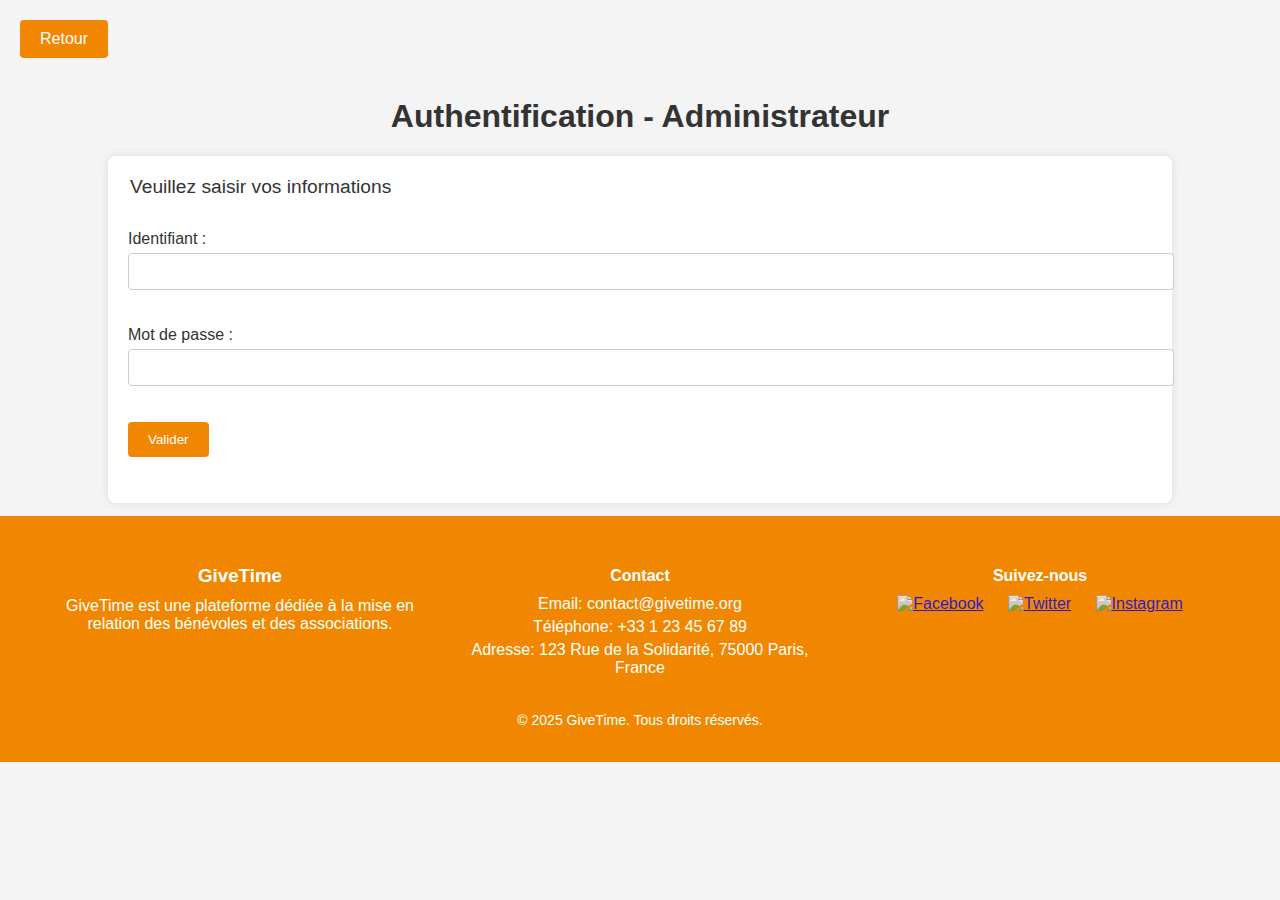
==== Connexion/Form_admin.html @ 536b1ea3 "Ajout des nouveaux fichier dû à la resctructuration du projet avec les corrections de bug" ====
<!DOCTYPE html>
<html lang="en">
<head>
    <meta charset="UTF-8">
    <meta name="viewport" content="width=device-width, initial-scale=1.0">
    <title>Universitice</title>
    <link rel="stylesheet" href="../css/style-form.css">
</head>
<body>
    <a href="../index.html" class="back-button">Retour</a>
    <h1>Authentification - Administrateur</h1>
    <div class="container">
        <form action="ConnexionAdmin.php" method="post">
            <fieldset>
                <legend>Veuillez saisir vos informations</legend>
                <p>
                    <label for="login">Identifiant :</label>
                    <input type="text" name="login" id="login" required>
                </p>
                <p>
                    <label for="mdp">Mot de passe :</label>
                    <input type="password" name="mdp" id="mdp" required>
                </p>
                <p>
                    <input type="submit" value="Valider">
                </p>
            </fieldset>
        </form>
    </div>
    
    
    <footer class="footer">
        <div class="footer-container">
            <div class="footer-left">
                <h3>GiveTime</h3>
                <p>GiveTime est une plateforme dédiée à la mise en relation des bénévoles et des associations.</p>
            </div>
            <div class="footer-center">
                <h4>Contact</h4>
                <p>Email: contact@givetime.org</p>
                <p>Téléphone: +33 1 23 45 67 89</p>
                <p>Adresse: 123 Rue de la Solidarité, 75000 Paris, France</p>
            </div>
            <div class="footer-right">
                <h4>Suivez-nous</h4>
                <div class="social-links">
                    <a href="#"><img src="https://upload.wikimedia.org/wikipedia/commons/thumb/b/b9/2023_Facebook_icon.svg/768px-2023_Facebook_icon.svg.png" alt="Facebook"></a>
                    <a href="#"><img src="https://img.freepik.com/vecteurs-libre/nouvelle-conception-icone-x-du-logo-twitter-2023_1017-45418.jpg" alt="Twitter"></a>
                    <a href="#"><img src="https://upload.wikimedia.org/wikipedia/commons/thumb/a/a5/Instagram_icon.png/768px-Instagram_icon.png" alt="Instagram"></a>
                </div>
            </div>
        </div>
        <div class="footer-bottom">
            <p>&copy; 2025 GiveTime. Tous droits réservés.</p>
        </div>
    </footer>
</body>
</html>
---- css/style-form.css ----
html, body { 
    font-family: Arial, sans-serif; 
    background-color: #f4f4f4;
    margin: 0;
    padding: 0;
}

h1 {
    font-size: 2em;
    color: #333;
    text-align: center;
    margin-top: 20px;
}

.container {
    width: 80%;
    margin: 1% auto;
    padding: 20px;
    background-color: #fff;
    box-shadow: 0 0 10px rgba(0, 0, 0, 0.1);
    border-radius: 8px;
}

form {
    display: flex;
    flex-direction: column;
    align-items: center;
}

fieldset {
    border: none;
    width: 100%;
}

legend {
    font-size: 1.2em;
    color: #333;
    margin-bottom: 10px;
}

label {
    display: block;
    margin-bottom: 5px;
    color: #333;
}

input[type="text"], input[type="password"] {
    width: 100%;
    padding: 10px;
    margin-bottom: 20px;
    border: 1px solid #ccc;
    border-radius: 4px;
}

input[type="submit"] {
    padding: 10px 20px;
    background: #f18700; /* Couleur primaire */
    color: white;
    border: none;
    border-radius: 4px;
    cursor: pointer;
    transition: background 0.3s ease, transform 0.3s ease;
}

input[type="submit"]:hover {
    background: #79c6c0; /* Couleur tertiaire */
    transform: scale(1.05);
}

.back-button {
    display: inline-block;
    padding: 10px 20px;
    background: #f18700; /* Couleur primaire */
    color: white;
    text-decoration: none;
    border-radius: 4px;
    transition: background 0.3s ease, transform 0.3s ease;
    margin: 20px;
}

.back-button:hover {
    background: #79c6c0; /* Couleur tertiaire */
    transform: scale(1.05);
}

.error-message {
    color: red;
    font-weight: bold;
    text-align: center;
    margin-top: 20px;
}


.footer {
    background-color: #f18700;
    color: white;
    padding: 20px 0;
    text-align: center;
}

.footer-container {
    display: flex;
    justify-content: space-around;
    align-items: flex-start;
    flex-wrap: wrap;
    max-width: 1200px;
    margin: 0 auto;
    padding: 0 20px;
}

.footer-left, .footer-center, .footer-right {
    flex: 1;
    margin: 10px;
}

.footer-left h3, .footer-center h4, .footer-right h4 {
    margin-bottom: 10px;
}

.footer-left p, .footer-center p, .footer-right p {
    margin: 5px 0;
}

.social-links a {
    margin: 0 10px;
    display: inline-block;
}

.social-links img {
    width: 24px;
    height: 24px;
    opacity: 0.8;
    transition: opacity 0.3s ease;
}

.social-links img:hover {
    opacity: 1;
}

.footer-bottom {
    margin-top: 20px;
    font-size: 14px;
}
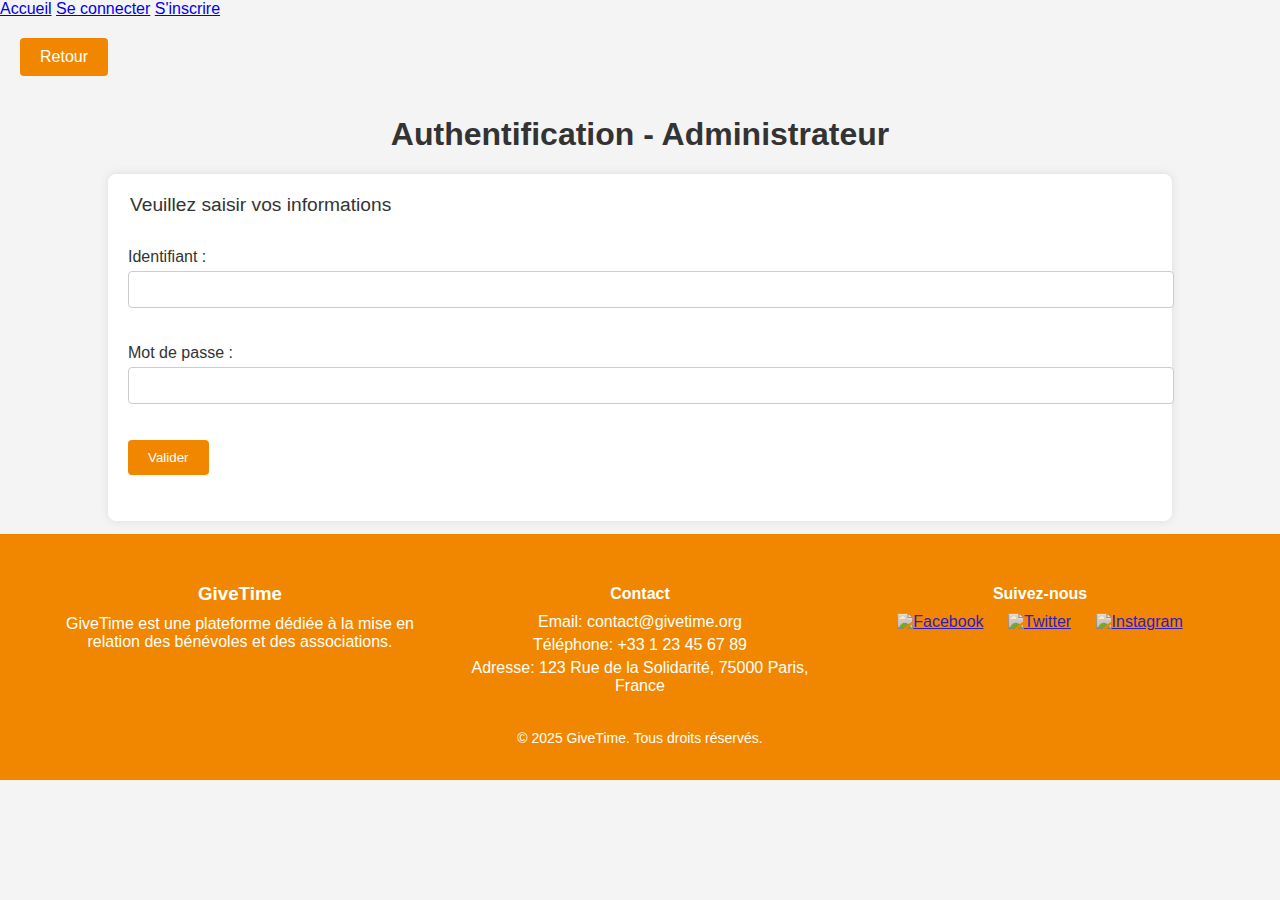
==== commit 0dfc782a: "Modification et fusion du projet en partie" ====
--- a/Connexion/Form_admin.html
+++ b/Connexion/Form_admin.html
@@ -7,6 +7,13 @@
     <link rel="stylesheet" href="../css/style-form.css">
 </head>
 <body>
+<header>
+        <nav>
+            <a href="../index.html">Accueil</a>
+            <a href="../index.html">Se connecter</a>
+            <a href="../Inscription/Inscription.html">S'inscrire</a>
+        </nav>
+</header>
     <a href="../index.html" class="back-button">Retour</a>
     <h1>Authentification - Administrateur</h1>
     <div class="container">
